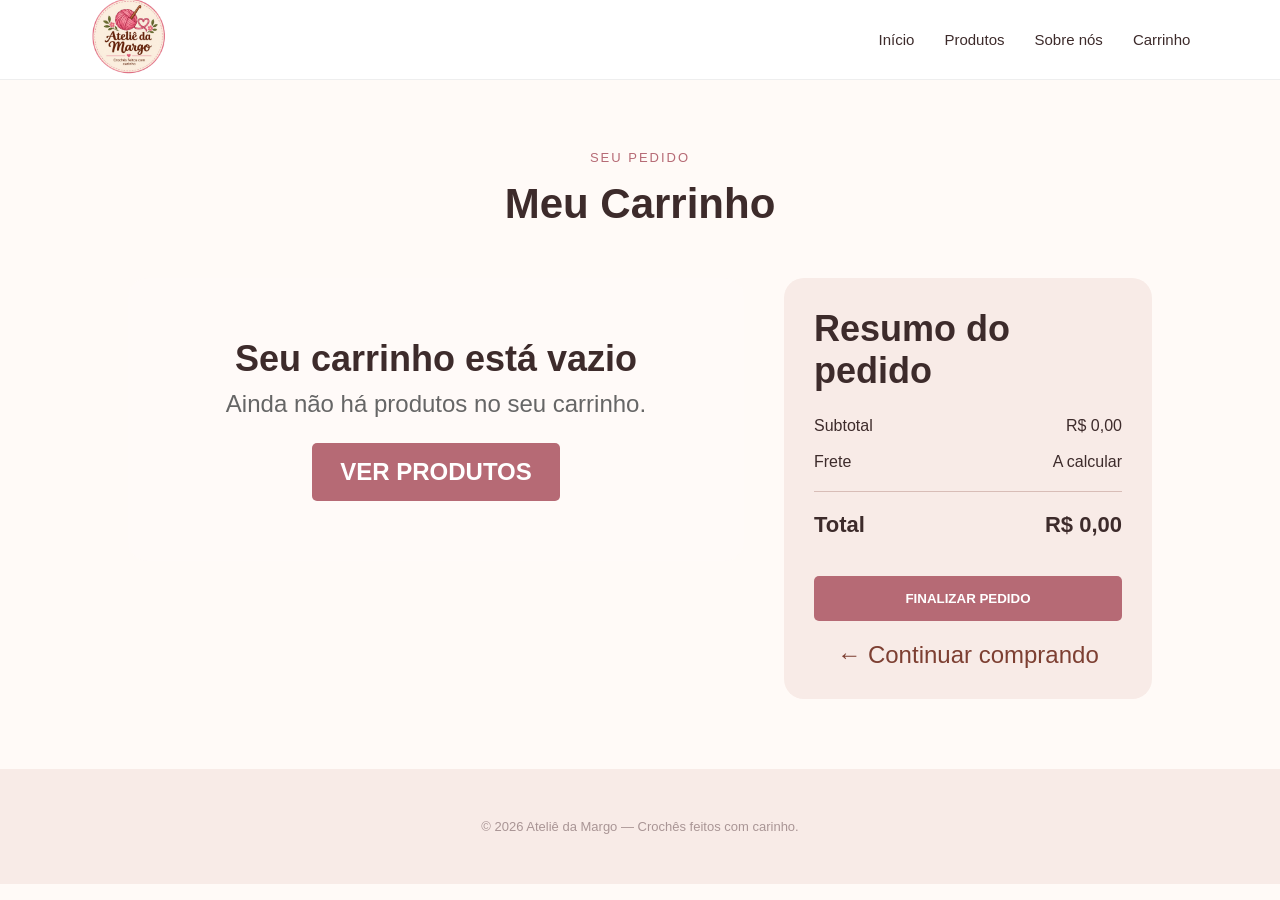
==== carrinho.html @ c119d833 "carrinho de compras" ====
<!DOCTYPE html>
<html lang="pt-BR">

<head>
    <meta charset="UTF-8">
    <meta name="viewport" content="width=device-width, initial-scale=1.0">

    <title>Carrinho | Ateliê da Margo</title>

    <link rel="stylesheet" href="css/e-commercy.css">
</head>

<body>
    <header>

        <div class="logo">
            <img src="img/Ateliê_da_Margo_em_Crochê-removebg-preview.png" alt="Logo Ateliê da Margo">
        </div>

        <nav>
            <ul>
                <li><a href="index.html">Início</a></li>
                <li><a href="produtos.html">Produtos</a></li>
                <li><a href="#">Sobre nós</a></li>
                <li><a href="carrinho.html">Carrinho</a></li>
            </ul>
        </nav>

    </header>
    <main class="carrinho">

        <div class="titulo-carrinho">
            <p class="subtitulo">SEU PEDIDO</p>
            <h1>Meu Carrinho</h1>
        </div>


        <div class="carrinho-container">

            <section class="lista-carrinho">

                <div id="carrinho-vazio" class="carrinho-vazio">
                    <h2>Seu carrinho está vazio</h2>

                    <p>
                        Ainda não há produtos no seu carrinho.
                    </p>

                    <a href="produtos.html" class="botao">
                        VER PRODUTOS
                    </a>
                </div>

                <div id="lista-produtos"></div>

            </section>


            <aside class="resumo-carrinho">

                <h2>Resumo do pedido</h2>

                <div class="linha-resumo">
                    <span>Subtotal</span>
                    <span id="subtotal">R$ 0,00</span>
                </div>

                <div class="linha-resumo">
                    <span>Frete</span>
                    <span id="frete">A calcular</span>
                </div>

                <div class="linha-resumo total">
                    <span>Total</span>
                    <span id="total">R$ 0,00</span>
                </div>

                <button id="finalizar-pedido" class="botao botao-finalizar">
                    FINALIZAR PEDIDO
                </button>

                <a href="produtos.html" class="continuar">
                    ← Continuar comprando
                </a>

            </aside>

        </div>

    </main>

    <footer>

        <p>
            © 2026 Ateliê da Margo — Crochês feitos com carinho.
        </p>

    </footer>

    <script src="js/carrinho.js"></script>

</body>

</html>
---- css/e-commercy.css ----
* {
    margin: 0;
    padding: 0;
    box-sizing: border-box;
}

body {
    font-family: Arial, sans-serif;
    color: #3d2b2b;
    background-color: #fffaf7;
}

a {
    text-decoration: none;
    color: inherit;
}

header {
    width: 100%;
    height: 80px;
    display: flex;
    align-items: center;
    justify-content: space-between;
    padding: 0 7%;
    background-color: white;
    border-bottom: 1px solid #eee;
}

.logo img {
    width: 80px;
    height: 90px;
    object-fit: contain;
}

nav ul {
    display: flex;
    gap: 30px;
    list-style: none;
}

nav a {
    font-size: 15px;
    transition: 0.3s;
}

nav a:hover {
    color: #b66a75;
}

.carrinho {
    font-size: 24px;
    cursor: pointer;
}

.hero {
    min-height: 550px;
    display: flex;
    align-items: center;
    justify-content: space-between;
    padding: 70px 10%;
    background-color: #f7e9e4;
}

.hero-texto {
    max-width: 550px;
}

.subtitulo {
    font-size: 13px;
    letter-spacing: 2px;
    color: #b66a75;
    margin-bottom: 15px;
}

.hero h2 {
    font-size: 55px;
    line-height: 1.1;
    margin-bottom: 20px;
}

.hero h2 span {
    color: #b66a75;
}

.hero p {
    font-size: 18px;
    line-height: 1.6;
    margin-bottom: 30px;
}

.botao {
    display: inline-block;
    padding: 15px 28px;
    background-color: #b66a75;
    color: white;
    border-radius: 5px;
    font-weight: bold;
    transition: 0.3s;
}

.botao:hover {
    background-color: #8f4f59;
}

.hero-imagem {
    width: 350px;
    height: 350px;
    display: flex;
    align-items: center;
    justify-content: center;
}

.hero-imagem img {
    width: 100%;
    height: 100%;
    object-fit: contain;
}

.destaques {
    padding: 90px 10%;
}

.titulo-secao {
    text-align: center;
    margin-bottom: 50px;
}

.titulo-secao p {
    color: #b66a75;
    font-size: 13px;
    letter-spacing: 2px;
}

.titulo-secao h2 {
    font-size: 36px;
    margin-top: 10px;
}

.produtos {
    display: grid;
    grid-template-columns: repeat(3, 1fr);
    gap: 30px;
}

.produto {
    background-color: white;
    padding-bottom: 25px;
    border-radius: 10px;
    overflow: hidden;
    box-shadow: 0 5px 20px rgba(0,0,0,0.05);
    transition: 0.3s;
}

.produto:hover {
    transform: translateY(-5px);
}

.produto-imagem {
    height: 250px;
    display: flex;
    align-items: center;
    justify-content: center;
    background-color: #f3dfda;
    font-size: 90px;
}

.produto h3,
.produto p,
.produto strong {
    margin-left: 25px;
    margin-right: 25px;
}

.produto h3 {
    margin-top: 20px;
    font-size: 21px;
}

.produto p {
    margin-top: 8px;
    margin-bottom: 15px;
    color: #777;
}

.produto strong {
    color: #b66a75;
    font-size: 19px;
}

.sobre {
    padding: 90px 10%;
    display: flex;
    align-items: center;
    gap: 80px;
    background-color: #f7e9e4;
}

.sobre-imagem {
    width: 45%;
    height: 400px;
    display: flex;
    align-items: center;
    justify-content: center;
    background-color: #ead0ca;
    border-radius: 10px;
    font-size: 120px;
}

.sobre-texto {
    flex: 1;
}

.sobre-texto h2 {
    font-size: 40px;
    margin-bottom: 20px;
}

.sobre-texto p:not(.subtitulo) {
    color: #666;
    line-height: 1.7;
    margin-bottom: 15px;
}

.encomenda {
    padding: 100px 10%;
    text-align: center;
    background-color: #b66a75;
    color: white;
}

.encomenda .subtitulo {
    color: #ffe9e9;
}

.encomenda h2 {
    font-size: 40px;
    margin-bottom: 15px;
}

.encomenda p:not(.subtitulo) {
    margin-bottom: 30px;
}

.encomenda .botao {
    background-color: white;
    color: #b66a75;
}

footer {
    background-color: #2e2020;
    color: white;
}

.footer-conteudo {
    padding: 60px 10%;
    display: grid;
    grid-template-columns: 2fr 1fr 1fr;
    gap: 50px;
}

.footer-conteudo h2 {
    margin-bottom: 15px;
}

.footer-conteudo h3 {
    margin-bottom: 20px;
}

.footer-conteudo p {
    color: #c9baba;
    line-height: 1.7;
}

.footer-conteudo a {
    display: block;
    color: #c9baba;
    margin-bottom: 10px;
}

.footer-conteudo a:hover {
    color: white;
}

.copyright {
    padding: 20px 10%;
    border-top: 1px solid #493838;
    text-align: center;
}

.copyright p {
    color: #a99595;
    font-size: 13px;
}

@media (max-width: 800px) {
    header {
        height: auto;
        padding: 20px;
        flex-wrap: wrap;
        gap: 20px;
    }

    nav {
        order: 3;
        width: 100%;
    }

    nav ul {
        justify-content: center;
        gap: 15px;
        flex-wrap: wrap;
    }

    .hero {
        flex-direction: column;
        text-align: center;
        gap: 50px;
        padding: 60px 20px;
    }

    .hero h2 {
        font-size: 40px;
    }

    .hero-imagem {
        width: 250px;
        height: 250px;
    }

    .produtos {
        grid-template-columns: 1fr;
    }

    .sobre {
        flex-direction: column;
        padding: 60px 20px;
        gap: 40px;
    }

    .sobre-imagem {
        width: 100%;
        height: 300px;
    }

    .sobre-texto {
        text-align: center;
    }

    .footer-conteudo {
        grid-template-columns: 1fr;
        text-align: center;
    }
}
.categorias {
    display: flex;
    justify-content: center;
    gap: 25px;
    margin: 50px 0 40px;
    flex-wrap: wrap;
}

.categoria {
    width: 170px;
    padding: 25px 15px;
    text-align: center;
    background-color: #f5e3df;
    border-radius: 15px;
}

.categoria span {
    display: block;
    font-size: 45px;
    margin-bottom: 15px;
}

.categoria h3 {
    margin: 0;
    font-size: 18px;
}

.pagina-produtos {
    text-align: center;
    padding: 80px 20px;
}

.pagina-produtos h1 {
    font-size: 42px;
    margin: 15px 0
}

.categoria-produto {
    display: flex;
    align-items: center;
    justify-content: space-between;
    gap: 70px;

    padding: 80px 10%;

    background-color: #f8ebe7;
}

.categoria-produto:nth-child(even) {
    background-color: #fffaf8;
}

.categoria-texto {
    flex: 1;
}

.categoria-texto h2 {
    font-size: 36px;
    margin: 15px 0;
}

.categoria-texto p {
    font-size: 17px;
    line-height: 1.7;
    margin-bottom: 20px;
}

.categoria-imagem {
    flex: 1;
    display: flex;
    justify-content: center;
}

.categoria-imagem img {
    width: 100%;
    max-width: 450px;
    height: 350px;

    object-fit: cover;

    border-radius: 20px;
}

.categoria-produto.invertido {
    flex-direction: row-reverse;
}

.botoes-envio {
    display: flex;
    flex-direction: column;
    gap: 12px;
}

.botoes-envio .botao {
    width: 100%;
}

.contato {
    padding: 0 10% 60px;
}

.contato-cards {
    display: flex;
    justify-content: center;
    gap: 25px;
    flex-wrap: wrap;
}

.contato-card {
    width: 250px;
    padding: 30px 20px;
    text-align: center;
    background-color: #f5e3df;
    border-radius: 15px;
    transition: 0.3s;
}

.contato-card:hover {
    transform: translateY(-5px);
}

.contato-card span {
    display: block;
    font-size: 45px;
    margin-bottom: 15px;
}

.contato-card h3 {
    margin-bottom: 8px;
}

.contato-card p {
    color: #666;
    word-break: break-word;
}

.localizacao {
    padding: 70px 10% 90px;
    text-align: center;
    background-color: #f7e9e4;
}

.localizacao h2 {
    font-size: 36px;
    margin: 10px 0 15px;
}

.localizacao .endereco {
    color: #666;
    margin-bottom: 30px;
}

.mapa {
    max-width: 900px;
    margin: 0 auto 30px;
    border-radius: 15px;
    overflow: hidden;
    box-shadow: 0 5px 20px rgba(0, 0, 0, 0.08);
}

.mapa iframe {
    display: block;
    width: 100%;
    height: 400px;
    border: 0;
}

footer > p {
    padding: 20px;
    text-align: center;
    font-size: 13px;
    color: #a99595;
}

@media (max-width: 800px) {
    .mapa iframe {
        height: 300px;
    }
}

.historia-hoje {
    padding: 90px 10%;
    text-align: center;
}

.historia-hoje .texto-hoje {
    max-width: 750px;
    margin: 0 auto 35px;
    font-size: 19px;
    line-height: 1.8;
    color: #666;
}

.historia-hoje .frase-final {
    font-size: 30px;
    font-style: italic;
    color: #b66a75;
}

footer > p {
    padding: 20px;
    text-align: center;
    font-size: 13px;
    color: #a99595;
}.carrinho {
    position: relative;
}

#contador-carrinho {
    position: absolute;
    top: -10px;
    right: -14px;
    min-width: 20px;
    height: 20px;
    display: flex;
    align-items: center;
    justify-content: center;
    background-color: #b66a75;
    color: white;
    font-size: 12px;
    font-weight: bold;
    border-radius: 50%;
}

.compra {
    display: flex;
    flex-wrap: wrap;
    gap: 10px;
    margin-bottom: 20px;
}

.compra select,
.compra input {
    padding: 12px;
    border: 1px solid #e2cfc9;
    border-radius: 5px;
    font: inherit;
    background-color: white;
}

.compra select {
    flex: 1;
    min-width: 200px;
}

.compra input {
    width: 80px;
}

.compra .btn-adicionar {
    border: none;
    cursor: pointer;
    font: inherit;
    font-weight: bold;
}

.carrinho {
    padding: 70px 10%;
    min-height: 70vh;
}

.titulo-carrinho {
    text-align: center;
    margin-bottom: 50px;
}

.titulo-carrinho h1 {
    font-size: 42px;
    margin: 10px 0;
}

.carrinho-container {
    display: flex;
    gap: 40px;
    align-items: flex-start;
}


.lista-carrinho {
    flex: 2;
}

.item-carrinho {
    display: flex;
    align-items: center;
    gap: 20px;

    background-color: #fffaf8;

    padding: 20px;
    margin-bottom: 20px;

    border-radius: 15px;

    box-shadow: 0 3px 10px rgba(0, 0, 0, 0.08);
}

.item-carrinho img {
    width: 120px;
    height: 120px;

    object-fit: cover;

    border-radius: 12px;
}

.info-produto {
    flex: 1;
}

.info-produto h3 {
    margin: 0 0 10px;

    font-size: 20px;
}

.info-produto p {
    margin: 5px 0;

    color: #555;
}

.quantidade {
    display: flex;
    align-items: center;
    gap: 10px;

    margin-top: 10px;
}

.quantidade button {
    width: 30px;
    height: 30px;

    border: none;
    border-radius: 6px;

    background-color: #e9a6b7;

    cursor: pointer;

    font-size: 18px;
}

.quantidade span {
    min-width: 25px;
    text-align: center;
}


.preco-produto {
    font-size: 18px;
    font-weight: bold;
}


.remover-produto {
    border: none;

    background: transparent;

    color: #a33;

    cursor: pointer;

    font-size: 14px;
}

.remover-produto:hover {
    text-decoration: underline;
}


.carrinho-vazio {
    text-align: center;

    padding: 60px 30px;

    background-color: #fffaf8;

    border-radius: 20px;
}

.carrinho-vazio h2 {
    margin-bottom: 10px;
}

.carrinho-vazio p {
    margin-bottom: 25px;

    color: #666;
}

.resumo-carrinho {
    flex: 1;

    background-color: #f8ebe7;

    padding: 30px;

    border-radius: 20px;

    position: sticky;
    top: 30px;
}

.resumo-carrinho h2 {
    margin-top: 0;

    margin-bottom: 25px;
}


.linha-resumo {
    display: flex;

    justify-content: space-between;

    margin-bottom: 18px;

    font-size: 16px;
}


.linha-resumo.total {
    border-top: 1px solid #d8bdb7;

    padding-top: 20px;

    margin-top: 20px;

    font-size: 22px;

    font-weight: bold;
}

.botao-finalizar {
    width: 100%;

    border: none;

    cursor: pointer;

    margin-top: 20px;
}


.continuar {
    display: block;

    text-align: center;

    margin-top: 20px;

    color: #7d3f32;

    text-decoration: none;
}

.continuar:hover {
    text-decoration: underline;
}


footer {
    text-align: center;

    padding: 30px;

    background-color: #f8ebe7;

    color: #6b3b32;
}

@media (max-width: 800px) {

    .carrinho {
        padding: 50px 5%;
    }

    .carrinho-container {
        flex-direction: column;
    }

    .lista-carrinho,
    .resumo-carrinho {
        width: 100%;
    }

    .resumo-carrinho {
        position: static;
    }

    .item-carrinho {
        flex-wrap: wrap;
    }

}
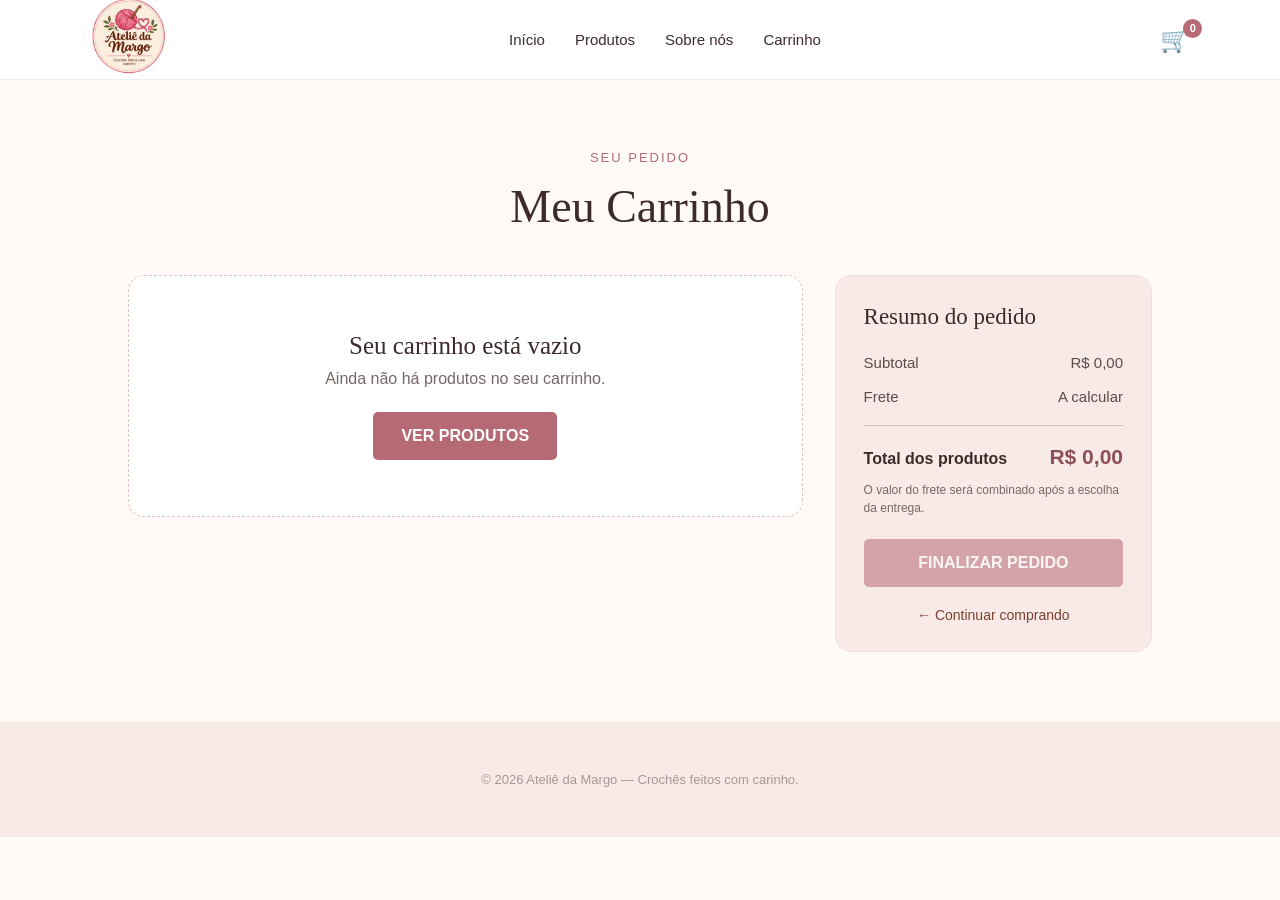
==== commit ff936a78: "banco de dados temporario no carrinho e produtos" ====
--- a/carrinho.html
+++ b/carrinho.html
@@ -21,13 +21,17 @@
             <ul>
                 <li><a href="index.html">Início</a></li>
                 <li><a href="produtos.html">Produtos</a></li>
-                <li><a href="#">Sobre nós</a></li>
+                <li><a href="sobre-nos.html">Sobre nós</a></li>
                 <li><a href="carrinho.html">Carrinho</a></li>
             </ul>
         </nav>
 
+        <a href="carrinho.html" class="icone-carrinho" aria-label="Abrir carrinho">
+            🛒 <span id="contador-carrinho">0</span>
+        </a>
+
     </header>
-    <main class="carrinho">
+    <main class="pagina-carrinho">
 
         <div class="titulo-carrinho">
             <p class="subtitulo">SEU PEDIDO</p>
@@ -71,9 +75,11 @@
                 </div>
 
                 <div class="linha-resumo total">
-                    <span>Total</span>
+                    <span>Total dos produtos</span>
                     <span id="total">R$ 0,00</span>
                 </div>
+
+                <p class="aviso-frete">O valor do frete será combinado após a escolha da entrega.</p>
 
                 <button id="finalizar-pedido" class="botao botao-finalizar">
                     FINALIZAR PEDIDO
--- a/css/e-commercy.css
+++ b/css/e-commercy.css
@@ -555,24 +555,6 @@
     text-align: center;
     font-size: 13px;
     color: #a99595;
-}.carrinho {
-    position: relative;
-}
-
-#contador-carrinho {
-    position: absolute;
-    top: -10px;
-    right: -14px;
-    min-width: 20px;
-    height: 20px;
-    display: flex;
-    align-items: center;
-    justify-content: center;
-    background-color: #b66a75;
-    color: white;
-    font-size: 12px;
-    font-weight: bold;
-    border-radius: 50%;
 }
 
 .compra {
@@ -607,56 +589,6 @@
     font-weight: bold;
 }
 
-.carrinho {
-    padding: 70px 10%;
-    min-height: 70vh;
-}
-
-.titulo-carrinho {
-    text-align: center;
-    margin-bottom: 50px;
-}
-
-.titulo-carrinho h1 {
-    font-size: 42px;
-    margin: 10px 0;
-}
-
-.carrinho-container {
-    display: flex;
-    gap: 40px;
-    align-items: flex-start;
-}
-
-
-.lista-carrinho {
-    flex: 2;
-}
-
-.item-carrinho {
-    display: flex;
-    align-items: center;
-    gap: 20px;
-
-    background-color: #fffaf8;
-
-    padding: 20px;
-    margin-bottom: 20px;
-
-    border-radius: 15px;
-
-    box-shadow: 0 3px 10px rgba(0, 0, 0, 0.08);
-}
-
-.item-carrinho img {
-    width: 120px;
-    height: 120px;
-
-    object-fit: cover;
-
-    border-radius: 12px;
-}
-
 .info-produto {
     flex: 1;
 }
@@ -723,129 +655,375 @@
     text-decoration: underline;
 }
 
+.linha-resumo.total {
+    border-top: 1px solid #d8bdb7;
+
+    padding-top: 20px;
+
+    margin-top: 20px;
+
+    font-size: 22px;
+
+    font-weight: bold;
+}
+
+.botao-finalizar {
+    width: 100%;
+
+    border: none;
+
+    cursor: pointer;
+
+    margin-top: 20px;
+}
+
+
+.continuar {
+    display: block;
+
+    text-align: center;
+
+    margin-top: 20px;
+
+    color: #7d3f32;
+
+    text-decoration: none;
+}
+
+.continuar:hover {
+    text-decoration: underline;
+}
+
+
+footer {
+    text-align: center;
+
+    padding: 30px;
+
+    background-color: #f8ebe7;
+
+    color: #6b3b32;
+}
+
+@media (max-width: 800px) {}
+
+.carrinho{
+    position: relative;
+    font-size: 26px;
+    line-height: 1;
+    cursor: pointer;
+}
+
+.carrinho #contador-carrinho {
+    position: absolute;
+    top: -10px;
+    right: -14px;
+    min-width: 20px;
+    height: 20px;
+    display: flex;
+    align-items: center;
+    justify-content: center;
+    background-color: #b66a75;
+    color: white;
+    font-size: 12px;
+    font-weight: bold;
+    line-height: 1;
+    border-radius: 50%;
+}
+
+.icone-carrinho {
+    position: relative;
+    font-size: 24px;
+    line-height: 1;
+}
+
+.icone-carrinho #contador-carrinho {
+    position: absolute;
+    top: -9px;
+    right: -12px;
+    min-width: 19px;
+    height: 19px;
+    padding: 0 5px;
+    display: flex;
+    align-items: center;
+    justify-content: center;
+    border-radius: 50%;
+    background-color: #b66a75;
+    color: white;
+    font-size: 11px;
+    font-weight: bold;
+}
+
+.pagina-carrinho {
+    min-height: 70vh;
+    padding: 70px 10%;
+}
+
+.titulo-carrinho {
+    margin-bottom: 42px;
+    text-align: center;
+}
+
+.titulo-carrinho h1 {
+    margin-top: 8px;
+    font-family: Georgia, serif;
+    font-size: clamp(34px, 5vw, 46px);
+    font-weight: normal;
+}
+
+.carrinho-container {
+    display: grid;
+    grid-template-columns: minmax(0, 1.7fr) minmax(270px, 0.8fr);
+    align-items: start;
+    gap: 32px;
+}
+
+.lista-carrinho {
+    min-width: 0;
+}
+
+.item-carrinho {
+    display: grid;
+    grid-template-columns: 96px minmax(0, 1fr) auto auto;
+    align-items: center;
+    gap: 20px;
+    margin-bottom: 16px;
+    padding: 20px;
+    border: 1px solid #f0e1dc;
+    border-radius: 14px;
+    background: #fff;
+    box-shadow: 0 5px 18px rgba(61, 43, 43, 0.045);
+}
+
+.ilustracao-produto {
+    width: 96px;
+    height: 96px;
+    display: grid;
+    place-items: center;
+    border-radius: 12px;
+    background: #f7e9e4;
+    font-size: 42px;
+}
+
+.info-produto h2 {
+    margin: 0 0 8px;
+    font-family: Georgia, serif;
+    font-size: 20px;
+    font-weight: normal;
+}
+
+.info-produto .detalhe-produto {
+    margin: 0 0 7px;
+    color: #766867;
+    font-size: 14px;
+}
+
+.info-produto .preco-produto {
+    margin: 0;
+    color: #9a6268;
+    font-size: 14px;
+    font-weight: 600;
+}
+
+.acoes-produto {
+    display: flex;
+    flex-direction: column;
+    align-items: center;
+    gap: 10px;
+}
+
+.controle-quantidade {
+    display: flex;
+    align-items: center;
+    gap: 11px;
+}
+
+.ajuste-quantidade {
+    width: 30px;
+    height: 30px;
+    border: 1px solid #e6d2cc;
+    border-radius: 50%;
+    background: #fffaf7;
+    color: #70474a;
+    cursor: pointer;
+    font: inherit;
+}
+
+.ajuste-quantidade:disabled {
+    cursor: not-allowed;
+    opacity: 0.45;
+}
+
+.valor-quantidade {
+    min-width: 18px;
+    text-align: center;
+    font-weight: bold;
+}
+
+.remover-produto {
+    border: 0;
+    background: transparent;
+    color: #8f4f59;
+    cursor: pointer;
+    font: inherit;
+    font-size: 13px;
+    text-decoration: underline;
+    text-underline-offset: 3px;
+}
+
+.total-item {
+    min-width: 82px;
+    color: #3d2b2b;
+    text-align: right;
+    white-space: nowrap;
+}
 
 .carrinho-vazio {
-    text-align: center;
-
-    padding: 60px 30px;
-
-    background-color: #fffaf8;
-
-    border-radius: 20px;
+    padding: 56px 28px;
+    border: 1px dashed #dfc4bd;
+    border-radius: 16px;
+    background: #fff;
+    text-align: center;
+}
+
+.carrinho-vazio[hidden] {
+    display: none;
 }
 
 .carrinho-vazio h2 {
     margin-bottom: 10px;
+    font-family: Georgia, serif;
+    font-size: 25px;
+    font-weight: normal;
 }
 
 .carrinho-vazio p {
-    margin-bottom: 25px;
-
-    color: #666;
+    margin-bottom: 24px;
+    color: #766867;
 }
 
 .resumo-carrinho {
-    flex: 1;
-
-    background-color: #f8ebe7;
-
-    padding: 30px;
-
-    border-radius: 20px;
-
     position: sticky;
-    top: 30px;
+    top: 24px;
+    padding: 28px;
+    border: 1px solid #f0e1dc;
+    border-radius: 16px;
+    background: #f8ebe7;
 }
 
 .resumo-carrinho h2 {
-    margin-top: 0;
-
-    margin-bottom: 25px;
-}
-
+    margin: 0 0 24px;
+    font-family: Georgia, serif;
+    font-size: 23px;
+    font-weight: normal;
+}
 
 .linha-resumo {
     display: flex;
-
     justify-content: space-between;
-
-    margin-bottom: 18px;
-
+    gap: 12px;
+    margin-bottom: 17px;
+    color: #5e4b49;
+    font-size: 15px;
+}
+
+.linha-resumo.total {
+    align-items: baseline;
+    margin-top: 20px;
+    padding-top: 19px;
+    border-top: 1px solid #d8bdb7;
+    color: #3d2b2b;
     font-size: 16px;
-}
-
-
-.linha-resumo.total {
-    border-top: 1px solid #d8bdb7;
-
-    padding-top: 20px;
-
-    margin-top: 20px;
-
-    font-size: 22px;
-
     font-weight: bold;
+}
+
+.linha-resumo.total span:last-child {
+    color: #8f4f59;
+    font-size: 21px;
+    white-space: nowrap;
+}
+
+.aviso-frete {
+    margin-top: -5px;
+    color: #766867;
+    font-size: 12px;
+    line-height: 1.5;
 }
 
 .botao-finalizar {
     width: 100%;
-
-    border: none;
-
+    margin-top: 22px;
+    border: 0;
     cursor: pointer;
-
-    margin-top: 20px;
-}
-
+    font: inherit;
+    font-weight: bold;
+}
+
+.botao-finalizar:disabled {
+    cursor: not-allowed;
+    opacity: 0.55;
+}
 
 .continuar {
     display: block;
-
-    text-align: center;
-
     margin-top: 20px;
-
     color: #7d3f32;
-
-    text-decoration: none;
+    text-align: center;
+    font-size: 14px;
 }
 
 .continuar:hover {
     text-decoration: underline;
 }
 
-
-footer {
-    text-align: center;
-
-    padding: 30px;
-
-    background-color: #f8ebe7;
-
-    color: #6b3b32;
-}
-
-@media (max-width: 800px) {
-
-    .carrinho {
-        padding: 50px 5%;
+@media (max-width: 900px) {
+    .pagina-carrinho {
+        padding: 56px 6%;
     }
 
     .carrinho-container {
-        flex-direction: column;
-    }
-
-    .lista-carrinho,
-    .resumo-carrinho {
-        width: 100%;
+        grid-template-columns: 1fr;
     }
 
     .resumo-carrinho {
         position: static;
     }
+}
+
+@media (max-width: 600px) {
+    .pagina-carrinho {
+        padding: 42px 18px;
+    }
 
     .item-carrinho {
-        flex-wrap: wrap;
-    }
-
-}+        grid-template-columns: 72px minmax(0, 1fr) auto;
+        gap: 14px;
+        padding: 15px;
+    }
+
+    .ilustracao-produto {
+        width: 72px;
+        height: 72px;
+        font-size: 34px;
+    }
+
+    .info-produto h2 {
+        font-size: 17px;
+    }
+
+    .acoes-produto {
+        grid-column: 2;
+        flex-direction: row;
+        justify-content: flex-start;
+    }
+
+    .total-item {
+        grid-column: 3;
+        grid-row: 2;
+        font-size: 14px;
+    }
+
+    .carrinho-vazio {
+        padding: 42px 20px;
+    }
+}
